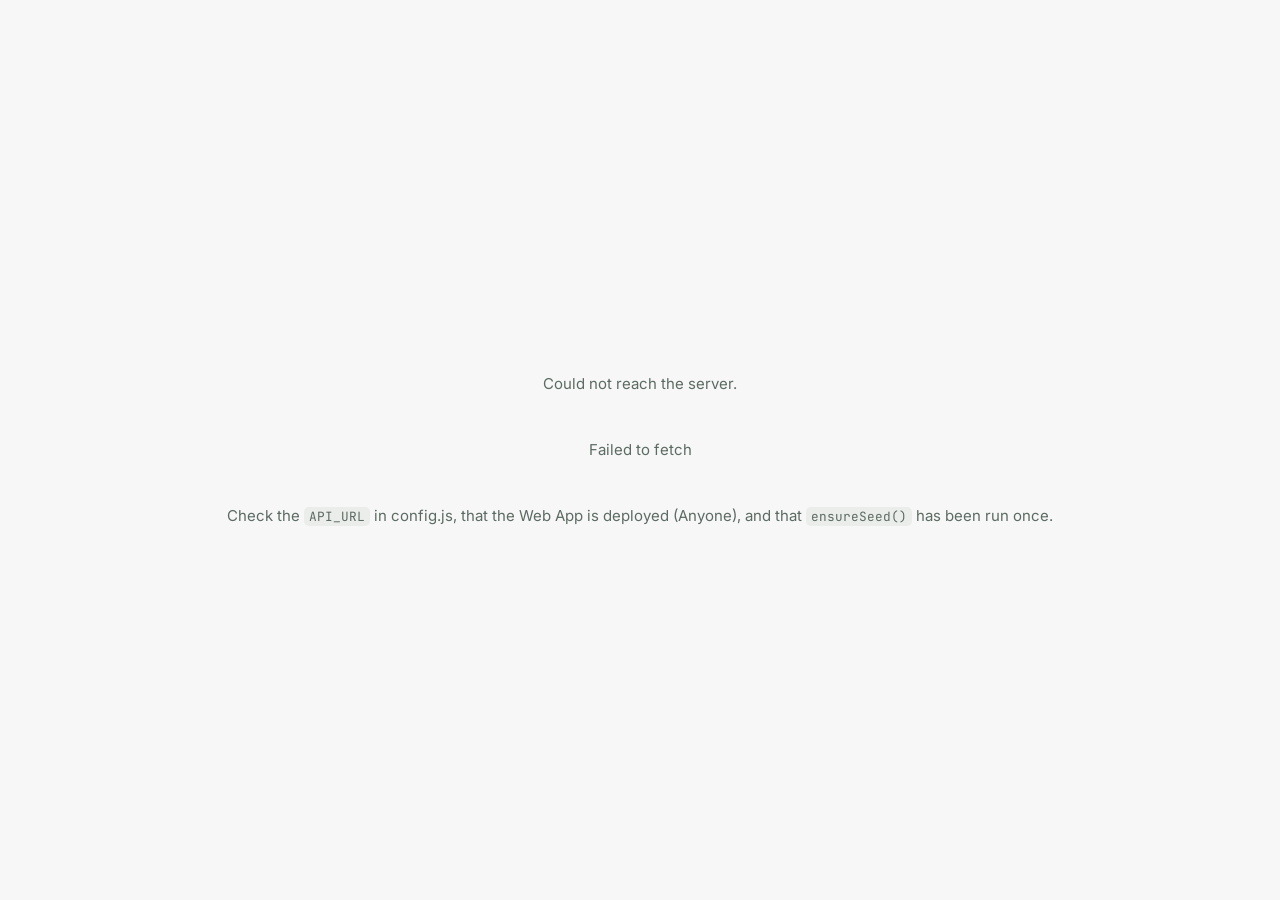
==== web/index.html @ 45da3097 "Nexus Lite: POS/inventory app with Cloudflare-ready frontend split Apps Script + Google Sheet backen" ====
<!DOCTYPE html>
<html lang="en">
<head>
  <meta charset="utf-8">
  <title>Nexus Lite</title>
  <meta name="viewport" content="width=device-width, initial-scale=1, maximum-scale=1, viewport-fit=cover">
  <meta name="theme-color" content="#0E6E4E">
  <meta name="description" content="Point of sale + inventory for your shop.">
  <link rel="preconnect" href="https://fonts.googleapis.com">
  <link rel="preconnect" href="https://fonts.gstatic.com" crossorigin>
  <link href="https://fonts.googleapis.com/css2?family=Inter:wght@400;500;600;700&family=Space+Grotesk:wght@500;600;700&family=JetBrains+Mono:wght@400;600&display=swap" rel="stylesheet">
  <link rel="stylesheet" href="styles.css">
</head>
<body>
  <div id="app"><div class="boot"><div class="spinner"></div><p>Opening the till…</p></div></div>
  <div id="toast" class="toast"></div>
  <script src="config.js"></script>
  <script src="app.js"></script>
</body>
</html>
---- web/styles.css ----
/* =========================================================================
   Nexus Lite — "Market Ledger" theme
   Pine-green commerce identity · money set as tabular hero figures ·
   receipt-tape motif on the cart & receipt. Mobile-first.
   ========================================================================= */

:root {
  /* surfaces */
  --background:#F6F7F6; --card:#FFFFFF; --popover:#FFFFFF; --muted:#EAEDE9;
  /* ink */
  --foreground:#16201C; --card-foreground:#16201C; --popover-foreground:#16201C;
  --muted-foreground:#5C6B63;
  /* brand */
  --primary:#0E6E4E; --primary-foreground:#FFFFFF; --primary-strong:#0A553D;
  --accent:#F4E4C4; --accent-foreground:#5A3F0B; --accent-solid:#E0A33E;
  /* lines + controls */
  --border:#DCE1DA; --input:#C9D0CA; --ring:#0E6E4E;
  --secondary:#E7ECE7; --secondary-foreground:#1E2B25;
  /* status */
  --destructive:#C0362C; --destructive-foreground:#FFFFFF;
  --success:#0E6E4E; --warning:#B9791F;
  /* sidebar — a deep ink-green slab; the signature anchor */
  --sidebar:#11261E; --sidebar-foreground:#C3D2C8; --sidebar-muted:#7E9389;
  --sidebar-border:#1E3A2D; --sidebar-hover:rgba(255,255,255,.07);
  --sidebar-active:#0E6E4E; --sidebar-active-foreground:#FFFFFF;
  /* charts */
  --chart-1:#0E6E4E; --chart-2:#2E8B63; --chart-3:#62A985; --chart-4:#E0A33E; --chart-5:#B9791F;
  /* shape + type */
  --radius:10px; --shadow-opacity:.07;
  --font-sans:"Inter",system-ui,sans-serif;
  --font-display:"Space Grotesk","Inter",sans-serif;
  --font-mono:"JetBrains Mono",ui-monospace,monospace;
}
.dark {
  --background:#0C1411; --card:#13201B; --popover:#16241D; --muted:#16241D;
  --foreground:#E6EDE9; --card-foreground:#E6EDE9; --popover-foreground:#E6EDE9;
  --muted-foreground:#94A89D;
  --primary:#36C28C; --primary-foreground:#06140E; --primary-strong:#2AA877;
  --accent:#2E2616; --accent-foreground:#F0CE86; --accent-solid:#E8B45A;
  --border:#22382C; --input:#2A4034; --ring:#36C28C;
  --secondary:#1B2A22; --secondary-foreground:#D6E2DA;
  --destructive:#E5675C; --destructive-foreground:#1A0B09;
  --success:#36C28C; --warning:#E8B45A;
  --sidebar:#0A120E; --sidebar-foreground:#B6C6BC; --sidebar-muted:#6E837A;
  --sidebar-border:#1A2C22; --sidebar-hover:rgba(255,255,255,.05);
  --sidebar-active:#0E6E4E; --sidebar-active-foreground:#FFFFFF;
  --chart-1:#36C28C; --chart-2:#2AA877; --chart-3:#62A985; --chart-4:#E8B45A; --chart-5:#C79A4A;
  --shadow-opacity:.4;
}

* { box-sizing:border-box; }
html,body { height:100%; }
body {
  margin:0; font-family:var(--font-sans); font-size:15px; line-height:1.45;
  background:var(--background); color:var(--foreground);
  -webkit-font-smoothing:antialiased; text-rendering:optimizeLegibility;
}
a { color:inherit; text-decoration:none; }
h1 { font-family:var(--font-display); font-size:1.45rem; font-weight:700; letter-spacing:-.02em; margin:0; }
h2 { font-family:var(--font-display); font-size:1.02rem; font-weight:600; letter-spacing:-.01em; margin:0; }
code { font-family:var(--font-mono); background:var(--muted); padding:1px 5px; border-radius:5px; font-size:.85em; }
.mono { font-family:var(--font-mono); }
.muted { color:var(--muted-foreground); }
.spacer { flex:1; }
hr { border:0; border-top:1px dashed var(--border); margin:10px 0; }

/* tabular money figures — the personality of the app */
.num, .stat, .hero-amt, .charge-amt { font-variant-numeric:tabular-nums; }

/* boot + spinner ---------------------------------------------------------- */
.boot { min-height:100vh; display:flex; flex-direction:column; align-items:center;
  justify-content:center; gap:14px; color:var(--muted-foreground); padding:24px; text-align:center; }
.spinner { width:30px; height:30px; border:3px solid var(--border); border-top-color:var(--primary);
  border-radius:50%; animation:spin .8s linear infinite; }
@keyframes spin { to { transform:rotate(360deg); } }

/* buttons ----------------------------------------------------------------- */
.btn { display:inline-flex; align-items:center; justify-content:center; gap:7px; height:42px;
  padding:0 18px; border-radius:var(--radius); border:1px solid transparent; font:inherit;
  font-weight:600; cursor:pointer; white-space:nowrap; background:var(--secondary);
  color:var(--secondary-foreground); transition:filter .12s, background .12s, border-color .12s; }
.btn:hover { filter:brightness(.97); }
.btn:active { transform:translateY(1px); }
.btn:disabled { opacity:.5; cursor:not-allowed; }
.btn-primary { background:var(--primary); color:var(--primary-foreground); box-shadow:0 1px 0 var(--primary-strong); }
.btn-primary:hover { background:var(--primary-strong); filter:none; }
.btn-ghost { background:transparent; border-color:var(--border); color:var(--foreground); }
.btn-ghost:hover { background:var(--muted); }
.btn-danger { background:var(--destructive); color:var(--destructive-foreground); }
.btn-sm { height:34px; padding:0 12px; font-size:.86rem; }
.btn-block { width:100%; }
.icon-btn { display:inline-grid; place-items:center; background:transparent; border:none;
  border-radius:9px; width:40px; height:40px; font-size:18px; cursor:pointer; color:inherit; }
.icon-btn:hover { background:var(--muted); }

/* inputs ------------------------------------------------------------------ */
.input, select.input, textarea.input { width:100%; height:42px; padding:0 12px; font:inherit;
  border:1px solid var(--input); border-radius:var(--radius); background:var(--card);
  color:var(--foreground); }
textarea.input { height:auto; padding:10px 12px; min-height:72px; }
.input:focus { outline:none; border-color:var(--ring);
  box-shadow:0 0 0 3px color-mix(in srgb,var(--ring) 28%,transparent); }
.input::placeholder { color:var(--muted-foreground); opacity:.7; }
.label { display:block; font-size:.74rem; font-weight:600; text-transform:uppercase;
  letter-spacing:.05em; color:var(--muted-foreground); margin-bottom:6px; }
.field { margin-bottom:14px; }
.grid2 { display:grid; grid-template-columns:1fr 1fr; gap:14px; }
@media (max-width:520px){ .grid2 { grid-template-columns:1fr; } }

/* badges + chips ---------------------------------------------------------- */
.badge { display:inline-flex; align-items:center; gap:4px; padding:3px 10px; border-radius:999px;
  font-size:.7rem; font-weight:600; letter-spacing:.02em; background:var(--muted); color:var(--muted-foreground); }
.badge.ok { background:color-mix(in srgb,var(--success) 16%,transparent); color:var(--success); }
.badge.warn { background:color-mix(in srgb,var(--accent-solid) 22%,transparent); color:var(--warning); }
.badge.bad { background:color-mix(in srgb,var(--destructive) 16%,transparent); color:var(--destructive); }
.chip { display:inline-flex; align-items:center; height:34px; padding:0 14px; border-radius:999px;
  border:1px solid var(--border); background:var(--card); color:var(--muted-foreground);
  cursor:pointer; font-size:.85rem; font-weight:500; white-space:nowrap; }
.chip:hover { border-color:var(--primary); }
.chip.active { background:var(--primary); color:var(--primary-foreground); border-color:var(--primary); }

/* cards ------------------------------------------------------------------- */
.card { background:var(--card); color:var(--card-foreground); border:1px solid var(--border);
  border-radius:var(--radius); padding:18px;
  box-shadow:0 1px 2px hsl(150 20% 10% / var(--shadow-opacity)),
             0 8px 24px -16px hsl(150 20% 10% / var(--shadow-opacity)); }
.card + .card { margin-top:16px; }
.card h2 { margin-bottom:12px; }
.row { display:flex; align-items:center; justify-content:space-between; gap:12px; padding:10px 0;
  border-bottom:1px solid var(--border); }
.row:last-child { border-bottom:0; }

/* stat cards — small uppercase label over a big tabular figure ------------ */
.stat-grid { display:grid; grid-template-columns:repeat(auto-fit,minmax(150px,1fr)); gap:14px; margin-bottom:16px; }
.stat-card { position:relative; overflow:hidden; padding:16px 18px; }
.stat-card::before { content:""; position:absolute; left:0; top:0; bottom:0; width:4px; background:var(--chart-1); }
.stat-card.tone-amber::before { background:var(--accent-solid); }
.stat-card.tone-red::before { background:var(--destructive); }
.stat-label { font-size:.72rem; font-weight:600; text-transform:uppercase; letter-spacing:.06em;
  color:var(--muted-foreground); }
.stat { font-family:var(--font-display); font-size:1.7rem; font-weight:700; letter-spacing:-.02em; margin-top:4px; }

/* dashboard hero — the big "today" readout -------------------------------- */
.hero { position:relative; overflow:hidden; padding:24px; background:var(--primary);
  color:var(--primary-foreground); border-color:transparent; }
.hero .stat-label { color:color-mix(in srgb,var(--primary-foreground) 78%,transparent); }
.hero-money { display:flex; align-items:baseline; gap:10px; margin-top:6px; flex-wrap:wrap; }
.hero-cur { font-family:var(--font-mono); font-size:.95rem; font-weight:600; opacity:.8; }
.hero-amt { font-family:var(--font-display); font-weight:700; font-size:clamp(2.2rem,9vw,3.4rem);
  line-height:1; letter-spacing:-.03em; }
.hero-sub { display:flex; gap:22px; margin-top:18px; flex-wrap:wrap; }
.hero-sub div { font-size:.82rem; color:color-mix(in srgb,var(--primary-foreground) 80%,transparent); }
.hero-sub strong { display:block; font-family:var(--font-display); font-size:1.05rem; font-weight:600; }

/* tables ------------------------------------------------------------------ */
.table-wrap { border:1px solid var(--border); border-radius:var(--radius); overflow:hidden; background:var(--card); }
.table { width:100%; border-collapse:collapse; }
.table th { text-align:left; font-size:.68rem; text-transform:uppercase; letter-spacing:.06em;
  font-weight:600; color:var(--muted-foreground); padding:11px 14px; background:var(--muted);
  border-bottom:1px solid var(--border); }
.table td { padding:13px 14px; border-bottom:1px solid var(--border); }
.table tbody tr:last-child td { border-bottom:0; }
.table tr:hover td { background:color-mix(in srgb,var(--primary) 5%,transparent); }

/* login ------------------------------------------------------------------- */
.auth { min-height:100vh; display:flex; align-items:center; justify-content:center; padding:24px;
  background:
    radial-gradient(120% 80% at 50% -20%, color-mix(in srgb,var(--primary) 12%,transparent), transparent 60%),
    var(--background); }
.auth-card { width:100%; max-width:380px; position:relative; padding-top:26px; }
/* perforated receipt edge along the top of the login card */
.auth-card::before { content:""; position:absolute; left:0; right:0; top:0; height:10px;
  background:radial-gradient(circle at 6px -2px, transparent 5px, var(--card) 5px) repeat-x;
  background-size:14px 10px; }
.auth-logo { width:52px; height:52px; border-radius:14px; background:var(--primary);
  color:var(--primary-foreground); display:grid; place-items:center; font-family:var(--font-display);
  font-weight:700; font-size:24px; margin:0 auto 16px; box-shadow:0 4px 14px -4px var(--primary); }
.auth h1 { text-align:center; margin-bottom:4px; }
.auth .sub { text-align:center; margin-bottom:20px; }
.link { color:var(--primary); cursor:pointer; font-size:.88rem; font-weight:500; }
.link:hover { text-decoration:underline; }

/* app layout -------------------------------------------------------------- */
#app.app { min-height:100vh; display:grid; grid-template-columns:1fr; }
.sidebar { display:none; }
.main { min-width:0; display:flex; flex-direction:column; min-height:100vh; }
.topbar { position:sticky; top:0; z-index:20; display:flex; align-items:center; gap:10px; height:58px;
  padding:0 14px; background:color-mix(in srgb,var(--card) 88%,transparent);
  backdrop-filter:saturate(1.4) blur(8px); border-bottom:1px solid var(--border); }
.biz { font-family:var(--font-display); font-weight:600; }
.who { font-size:.76rem; color:var(--muted-foreground); }
.only-desktop { display:none; }
@media (min-width:1024px){ .only-desktop { display:inline; } }
.view { flex:1; padding:18px 16px; padding-bottom:96px; max-width:1180px; width:100%; margin:0 auto; }
.view-head { display:flex; align-items:center; gap:12px; margin-bottom:18px; flex-wrap:wrap; }
.view-head .spacer { flex:1; }
.toolbar { display:flex; gap:8px; margin-bottom:16px; flex-wrap:wrap; }

/* sidebar nav ------------------------------------------------------------- */
.brand { display:flex; align-items:center; gap:11px; padding:20px 18px; font-family:var(--font-display);
  font-weight:700; color:#fff; letter-spacing:-.01em; }
.brand-mark { width:34px; height:34px; display:grid; place-items:center; border-radius:9px;
  background:var(--primary); color:#fff; font-size:18px; }
.nav { display:flex; flex-direction:column; gap:3px; padding:6px 12px; }
.nav-item { display:flex; align-items:center; gap:12px; padding:11px 13px; border-radius:9px;
  color:var(--sidebar-foreground); font-weight:500; cursor:pointer; transition:background .12s, color .12s; }
.nav-item:hover { background:var(--sidebar-hover); color:#fff; }
.nav-item.active { background:var(--sidebar-active); color:var(--sidebar-active-foreground); font-weight:600; }
.nav-ico { width:22px; text-align:center; font-size:17px; }
.side-foot { margin-top:auto; padding:16px 18px; font-size:.72rem; color:var(--sidebar-muted);
  border-top:1px solid var(--sidebar-border); }

/* bottom nav (mobile) ----------------------------------------------------- */
.bottom-nav { position:fixed; left:0; right:0; bottom:0; z-index:30; display:flex; background:var(--card);
  border-top:1px solid var(--border); padding-bottom:env(safe-area-inset-bottom); }
.bn-item { flex:1; display:flex; flex-direction:column; align-items:center; gap:3px; padding:9px 0;
  color:var(--muted-foreground); font-size:18px; cursor:pointer; }
.bn-item small { font-size:.62rem; font-weight:500; }
.bn-item.active { color:var(--primary); }
.backdrop { display:none; }

@media (min-width:1024px) {
  #app.app { grid-template-columns:236px 1fr; }
  .sidebar { display:flex; flex-direction:column; position:sticky; top:0; align-self:start; height:100vh;
    background:var(--sidebar); border-right:1px solid var(--sidebar-border); overflow-y:auto; }
  .bottom-nav { display:none; }
  .view { padding:28px; padding-bottom:28px; }
  .only-mobile { display:none !important; }
}
@media (max-width:1023px) {
  #app.app.nav-open .sidebar { display:flex; flex-direction:column; position:fixed; top:0; left:0; bottom:0;
    width:260px; z-index:50; background:var(--sidebar); border-right:1px solid var(--sidebar-border); overflow-y:auto; }
  #app.app.nav-open .backdrop { display:block; position:fixed; inset:0; background:hsl(150 30% 4% / .5); z-index:45; }
}

/* POS --------------------------------------------------------------------- */
.pos { display:grid; grid-template-columns:1fr; gap:16px; }
.pos-products { display:grid; grid-template-columns:repeat(auto-fill,minmax(132px,1fr)); gap:12px; }
.tile { background:var(--card); border:1px solid var(--border); border-radius:var(--radius); padding:11px;
  cursor:pointer; text-align:left; display:flex; flex-direction:column; gap:7px;
  transition:border-color .12s, transform .08s; }
.tile:hover { border-color:var(--primary); }
.tile:active { transform:scale(.98); }
.tile .ph { aspect-ratio:1; border-radius:8px; background:var(--muted); display:grid; place-items:center;
  font-size:26px; overflow:hidden; }
.tile .ph img { width:100%; height:100%; object-fit:cover; }
.tile .nm { font-size:.84rem; font-weight:500; line-height:1.25; }
.tile .pr { font-family:var(--font-display); font-weight:700; font-size:.92rem; font-variant-numeric:tabular-nums; }
.tile .st { font-size:.7rem; color:var(--muted-foreground); }
.tile.out { opacity:.55; }

/* cart — styled like a receipt on tape */
.cart { background:var(--card); border:1px solid var(--border); border-radius:var(--radius);
  padding:16px; position:relative; }
.cart::before { content:""; position:absolute; left:0; right:0; top:-1px; height:9px;
  background:radial-gradient(circle at 6px 9px, var(--background) 5px, transparent 5px) repeat-x;
  background-size:13px 9px; }
.cart h2 { display:flex; align-items:center; gap:8px; margin-bottom:6px; }
.cart-item { display:flex; align-items:center; gap:8px; padding:10px 0; border-bottom:1px dashed var(--border); }
.cart-item .ci-name { font-size:.88rem; font-weight:500; }
.cart-item .ci-price { font-family:var(--font-mono); font-size:.76rem; color:var(--muted-foreground); }
.qtybtn { width:30px; height:30px; border-radius:8px; border:1px solid var(--border); background:var(--muted);
  cursor:pointer; font-size:16px; line-height:1; color:inherit; }
.qtybtn:hover { border-color:var(--primary); }
.cart .row strong { font-family:var(--font-display); font-variant-numeric:tabular-nums; }
.charge { margin-top:12px; height:50px; font-size:1rem; }
.charge-amt { font-family:var(--font-display); font-variant-numeric:tabular-nums; }
.cart-cta { position:fixed; left:0; right:0; bottom:0; z-index:35; padding:10px 14px;
  padding-bottom:calc(10px + env(safe-area-inset-bottom)); background:var(--card);
  border-top:1px solid var(--border); }
@media (min-width:1024px){
  .pos { grid-template-columns:1fr 372px; align-items:start; }
  .cart { position:sticky; top:74px; }
  .cart-cta { display:none; }
}

/* modal + sheet ----------------------------------------------------------- */
.modal-bg { position:fixed; inset:0; background:hsl(150 30% 4% / .55); z-index:60; display:flex;
  align-items:flex-end; justify-content:center; padding:0; animation:fade .15s ease; }
.modal { background:var(--card); color:var(--card-foreground); width:100%; max-width:520px; max-height:92vh;
  overflow-y:auto; border-radius:18px 18px 0 0; padding:20px; animation:rise .2s ease; }
.modal-head { display:flex; align-items:center; gap:10px; margin-bottom:14px; }
.modal-head h2 { font-size:1.1rem; }
@keyframes fade { from { opacity:0; } }
@keyframes rise { from { transform:translateY(24px); } }
@media (min-width:640px){
  .modal-bg { align-items:center; padding:20px; }
  .modal { border-radius:14px; }
  @keyframes rise { from { transform:translateY(12px) scale(.98); opacity:.6; } }
}

/* toast ------------------------------------------------------------------- */
.toast { position:fixed; left:50%; bottom:96px; transform:translateX(-50%) translateY(18px); z-index:100;
  background:var(--foreground); color:var(--background); padding:11px 18px; border-radius:999px;
  font-size:.86rem; font-weight:500; opacity:0; pointer-events:none; transition:.2s; max-width:90vw;
  box-shadow:0 10px 30px -8px hsl(150 30% 4% / .4); }
.toast.show { opacity:1; transform:translateX(-50%) translateY(0); }
.toast.err { background:var(--destructive); color:#fff; }
@media (min-width:1024px){ .toast { bottom:28px; } }

/* charts + misc ----------------------------------------------------------- */
.empty { text-align:center; color:var(--muted-foreground); padding:52px 16px; }
.bars { display:flex; align-items:flex-end; gap:7px; height:130px; }
.bar-col { flex:1; display:flex; flex-direction:column; justify-content:flex-end; gap:5px; }
.bar { width:100%; background:linear-gradient(var(--chart-2),var(--chart-1)); border-radius:6px 6px 0 0; min-height:3px; }
.bar-lbl { text-align:center; color:var(--muted-foreground); font-size:.6rem; font-family:var(--font-mono); }
.cards-list { display:flex; flex-direction:column; gap:10px; }

/* searchable category combobox */
.combo { position:relative; }
.combo-pop { position:absolute; z-index:40; top:calc(100% + 4px); left:0; right:0; background:var(--popover);
  border:1px solid var(--border); border-radius:var(--radius); box-shadow:0 12px 30px -10px hsl(150 30% 4% / .35);
  max-height:240px; overflow-y:auto; }
.combo-opt { padding:10px 13px; cursor:pointer; font-size:.9rem; }
.combo-opt:hover { background:var(--muted); }

/* receipt — full receipt-tape treatment */
#receipt { font-family:var(--font-mono); font-size:.84rem; background:var(--card);
  padding:18px 16px; border-radius:10px; position:relative; }
#receipt .r-center { text-align:center; }
#receipt .r-line { display:flex; justify-content:space-between; gap:10px; padding:3px 0; }
#receipt .r-rule { border-top:1px dashed var(--border); margin:8px 0; }
#receipt .r-biz { font-family:var(--font-display); font-size:1.05rem; font-weight:700; }

@media print {
  body * { visibility:hidden; }
  #receipt, #receipt * { visibility:visible; }
  #receipt { position:absolute; left:0; top:0; width:100%; border:0; padding:0; background:#fff; color:#000; }
}

@media (prefers-reduced-motion: reduce) {
  * { animation-duration:.001ms !important; transition-duration:.001ms !important; }
}
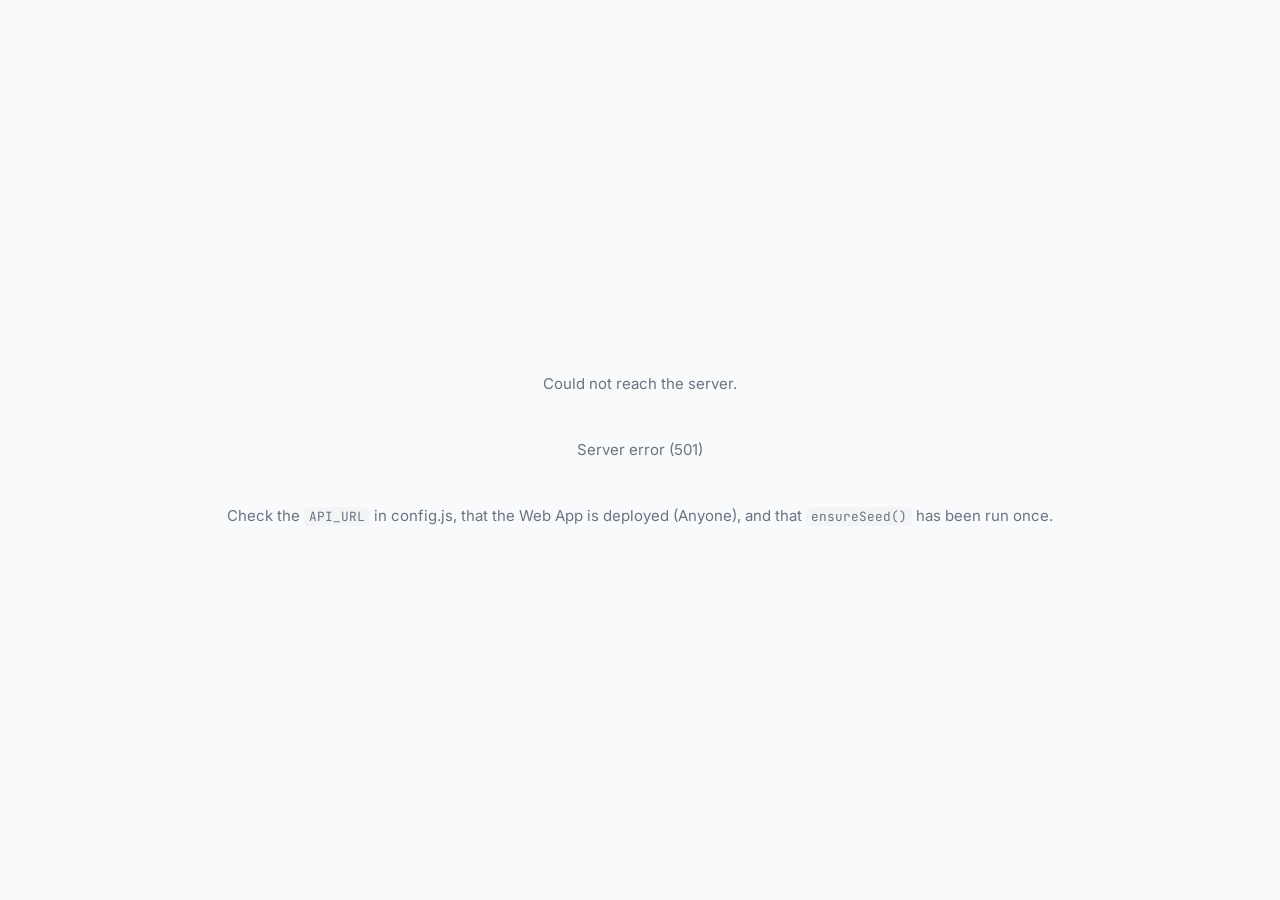
==== commit 16ba8c1c: "Add favicon (indigo monogram) + fix theme-color to indigo - web/favicon.svg: indigo rounded-square "" ====
--- a/web/index.html
+++ b/web/index.html
@@ -4,8 +4,10 @@
   <meta charset="utf-8">
   <title>Nexus Lite</title>
   <meta name="viewport" content="width=device-width, initial-scale=1, maximum-scale=1, viewport-fit=cover">
-  <meta name="theme-color" content="#0E6E4E">
+  <meta name="theme-color" content="#6366f1">
   <meta name="description" content="Point of sale + inventory for your shop.">
+  <link rel="icon" type="image/svg+xml" href="favicon.svg">
+  <link rel="apple-touch-icon" href="favicon.svg">
   <link rel="preconnect" href="https://fonts.googleapis.com">
   <link rel="preconnect" href="https://fonts.gstatic.com" crossorigin>
   <link href="https://fonts.googleapis.com/css2?family=Inter:wght@400;500;600;700&family=Space+Grotesk:wght@500;600;700&family=JetBrains+Mono:wght@400;600&display=swap" rel="stylesheet">
--- a/web/styles.css
+++ b/web/styles.css
@@ -6,45 +6,45 @@
 
 :root {
   /* surfaces */
-  --background:#F6F7F6; --card:#FFFFFF; --popover:#FFFFFF; --muted:#EAEDE9;
+  --background:#f8fafc; --card:#ffffff; --popover:#ffffff; --muted:#f3f4f6;
   /* ink */
-  --foreground:#16201C; --card-foreground:#16201C; --popover-foreground:#16201C;
-  --muted-foreground:#5C6B63;
-  /* brand */
-  --primary:#0E6E4E; --primary-foreground:#FFFFFF; --primary-strong:#0A553D;
-  --accent:#F4E4C4; --accent-foreground:#5A3F0B; --accent-solid:#E0A33E;
+  --foreground:#1e293b; --card-foreground:#1e293b; --popover-foreground:#1e293b;
+  --muted-foreground:#6b7280;
+  /* brand (indigo) */
+  --primary:#6366f1; --primary-foreground:#ffffff; --primary-strong:#4f46e5;
+  --accent:#e0e7ff; --accent-foreground:#3730a3; --accent-solid:#f59e0b;
   /* lines + controls */
-  --border:#DCE1DA; --input:#C9D0CA; --ring:#0E6E4E;
-  --secondary:#E7ECE7; --secondary-foreground:#1E2B25;
+  --border:#e2e8f0; --input:#d1d5db; --ring:#6366f1;
+  --secondary:#eceef3; --secondary-foreground:#334155;
   /* status */
-  --destructive:#C0362C; --destructive-foreground:#FFFFFF;
-  --success:#0E6E4E; --warning:#B9791F;
-  /* sidebar — a deep ink-green slab; the signature anchor */
-  --sidebar:#11261E; --sidebar-foreground:#C3D2C8; --sidebar-muted:#7E9389;
-  --sidebar-border:#1E3A2D; --sidebar-hover:rgba(255,255,255,.07);
-  --sidebar-active:#0E6E4E; --sidebar-active-foreground:#FFFFFF;
+  --destructive:#ef4444; --destructive-foreground:#ffffff;
+  --success:#16a34a; --warning:#d97706;
+  /* sidebar — light slab, indigo active pill */
+  --sidebar:#f5f6fa; --sidebar-foreground:#334155; --sidebar-muted:#94a3b8;
+  --sidebar-border:#e5e7eb; --sidebar-hover:rgba(99,102,241,.10);
+  --sidebar-active:#6366f1; --sidebar-active-foreground:#ffffff;
   /* charts */
-  --chart-1:#0E6E4E; --chart-2:#2E8B63; --chart-3:#62A985; --chart-4:#E0A33E; --chart-5:#B9791F;
+  --chart-1:#6366f1; --chart-2:#4f46e5; --chart-3:#4338ca; --chart-4:#818cf8; --chart-5:#a5b4fc;
   /* shape + type */
-  --radius:10px; --shadow-opacity:.07;
+  --radius:10px; --shadow-opacity:.06;
   --font-sans:"Inter",system-ui,sans-serif;
   --font-display:"Space Grotesk","Inter",sans-serif;
   --font-mono:"JetBrains Mono",ui-monospace,monospace;
 }
 .dark {
-  --background:#0C1411; --card:#13201B; --popover:#16241D; --muted:#16241D;
-  --foreground:#E6EDE9; --card-foreground:#E6EDE9; --popover-foreground:#E6EDE9;
-  --muted-foreground:#94A89D;
-  --primary:#36C28C; --primary-foreground:#06140E; --primary-strong:#2AA877;
-  --accent:#2E2616; --accent-foreground:#F0CE86; --accent-solid:#E8B45A;
-  --border:#22382C; --input:#2A4034; --ring:#36C28C;
-  --secondary:#1B2A22; --secondary-foreground:#D6E2DA;
-  --destructive:#E5675C; --destructive-foreground:#1A0B09;
-  --success:#36C28C; --warning:#E8B45A;
-  --sidebar:#0A120E; --sidebar-foreground:#B6C6BC; --sidebar-muted:#6E837A;
-  --sidebar-border:#1A2C22; --sidebar-hover:rgba(255,255,255,.05);
-  --sidebar-active:#0E6E4E; --sidebar-active-foreground:#FFFFFF;
-  --chart-1:#36C28C; --chart-2:#2AA877; --chart-3:#62A985; --chart-4:#E8B45A; --chart-5:#C79A4A;
+  --background:#0f172a; --card:#1e293b; --popover:#1e293b; --muted:#172033;
+  --foreground:#e2e8f0; --card-foreground:#e2e8f0; --popover-foreground:#e2e8f0;
+  --muted-foreground:#9ca3af;
+  --primary:#818cf8; --primary-foreground:#0f172a; --primary-strong:#6366f1;
+  --accent:#374151; --accent-foreground:#c7d2fe; --accent-solid:#f59e0b;
+  --border:#334155; --input:#4b5563; --ring:#818cf8;
+  --secondary:#334155; --secondary-foreground:#e2e8f0;
+  --destructive:#ef4444; --destructive-foreground:#0f172a;
+  --success:#22c55e; --warning:#f59e0b;
+  --sidebar:#111827; --sidebar-foreground:#cbd5e1; --sidebar-muted:#64748b;
+  --sidebar-border:#1f2937; --sidebar-hover:rgba(255,255,255,.06);
+  --sidebar-active:#6366f1; --sidebar-active-foreground:#ffffff;
+  --chart-1:#818cf8; --chart-2:#6366f1; --chart-3:#a5b4fc; --chart-4:#4f46e5; --chart-5:#c7d2fe;
   --shadow-opacity:.4;
 }
 
@@ -62,6 +62,16 @@
 .mono { font-family:var(--font-mono); }
 .muted { color:var(--muted-foreground); }
 .spacer { flex:1; }
+
+/* icons (Lucide, inline SVG) — inherit color via currentColor */
+.ico { width:20px; height:20px; flex:none; display:inline-block; vertical-align:-.18em; }
+.btn .ico { width:18px; height:18px; }
+.icon-btn .ico { width:20px; height:20px; vertical-align:middle; }
+.nav-ico { display:inline-flex; align-items:center; justify-content:center; }
+.nav-ico .ico, .bn-ico .ico { width:22px; height:22px; }
+.link .ico { width:15px; height:15px; }
+.tile .ph .ico { width:30px; height:30px; color:var(--muted-foreground); }
+.cart h2 .ico { width:19px; height:19px; }
 hr { border:0; border-top:1px dashed var(--border); margin:10px 0; }
 
 /* tabular money figures — the personality of the app */
@@ -191,20 +201,20 @@
 .who { font-size:.76rem; color:var(--muted-foreground); }
 .only-desktop { display:none; }
 @media (min-width:1024px){ .only-desktop { display:inline; } }
-.view { flex:1; padding:18px 16px; padding-bottom:96px; max-width:1180px; width:100%; margin:0 auto; }
+.view { flex:1; padding:18px 16px; padding-bottom:96px; width:100%; max-width:none; }
 .view-head { display:flex; align-items:center; gap:12px; margin-bottom:18px; flex-wrap:wrap; }
 .view-head .spacer { flex:1; }
 .toolbar { display:flex; gap:8px; margin-bottom:16px; flex-wrap:wrap; }
 
 /* sidebar nav ------------------------------------------------------------- */
 .brand { display:flex; align-items:center; gap:11px; padding:20px 18px; font-family:var(--font-display);
-  font-weight:700; color:#fff; letter-spacing:-.01em; }
+  font-weight:700; color:var(--sidebar-foreground); letter-spacing:-.01em; }
 .brand-mark { width:34px; height:34px; display:grid; place-items:center; border-radius:9px;
   background:var(--primary); color:#fff; font-size:18px; }
 .nav { display:flex; flex-direction:column; gap:3px; padding:6px 12px; }
 .nav-item { display:flex; align-items:center; gap:12px; padding:11px 13px; border-radius:9px;
   color:var(--sidebar-foreground); font-weight:500; cursor:pointer; transition:background .12s, color .12s; }
-.nav-item:hover { background:var(--sidebar-hover); color:#fff; }
+.nav-item:hover { background:var(--sidebar-hover); color:var(--foreground); }
 .nav-item.active { background:var(--sidebar-active); color:var(--sidebar-active-foreground); font-weight:600; }
 .nav-ico { width:22px; text-align:center; font-size:17px; }
 .side-foot { margin-top:auto; padding:16px 18px; font-size:.72rem; color:var(--sidebar-muted);
@@ -224,7 +234,7 @@
   .sidebar { display:flex; flex-direction:column; position:sticky; top:0; align-self:start; height:100vh;
     background:var(--sidebar); border-right:1px solid var(--sidebar-border); overflow-y:auto; }
   .bottom-nav { display:none; }
-  .view { padding:28px; padding-bottom:28px; }
+  .view { padding:28px 36px; padding-bottom:36px; }
   .only-mobile { display:none !important; }
 }
 @media (max-width:1023px) {
@@ -259,6 +269,23 @@
 .cart-item { display:flex; align-items:center; gap:8px; padding:10px 0; border-bottom:1px dashed var(--border); }
 .cart-item .ci-name { font-size:.88rem; font-weight:500; }
 .cart-item .ci-price { font-family:var(--font-mono); font-size:.76rem; color:var(--muted-foreground); }
+.ci-price-wrap { display:flex; align-items:center; gap:5px; margin-top:4px; }
+.ci-cur { font-family:var(--font-mono); font-size:.72rem; color:var(--muted-foreground); }
+.ci-price-in { width:108px; height:30px; padding:0 8px; font-size:.82rem; }
+.ci-serial { height:30px; padding:0 8px; font-size:.78rem; margin-top:5px; }
+
+/* dashboard cards + quick actions */
+.dash-card-wrap + .dash-card-wrap { margin-top:16px; }
+.quick-actions { display:grid; grid-template-columns:repeat(auto-fit,minmax(150px,1fr)); gap:10px; }
+.quick-actions .btn { justify-content:flex-start; }
+
+/* invoice document */
+.invoice-doc { font-family:var(--font-sans); }
+.inv-head { display:flex; justify-content:space-between; gap:16px; align-items:flex-start; }
+.invoice-doc .r-biz { font-family:var(--font-display); font-size:1.1rem; font-weight:700; }
+.invoice-doc .table th, .invoice-doc .table td { padding:8px 8px; }
+.invoice-doc .r-line { display:flex; justify-content:space-between; padding:3px 0; }
+.invoice-doc .r-rule { border-top:1px dashed var(--border); margin:8px 0; }
 .qtybtn { width:30px; height:30px; border-radius:8px; border:1px solid var(--border); background:var(--muted);
   cursor:pointer; font-size:16px; line-height:1; color:inherit; }
 .qtybtn:hover { border-color:var(--primary); }
@@ -314,6 +341,27 @@
 .combo-opt { padding:10px 13px; cursor:pointer; font-size:.9rem; }
 .combo-opt:hover { background:var(--muted); }
 
+/* running-balance line chart */
+.line-chart { width:100%; height:150px; display:block; }
+.lc-area { fill:color-mix(in srgb,var(--primary) 13%,transparent); stroke:none; }
+.lc-line { fill:none; stroke:var(--primary); stroke-width:2; vector-effect:non-scaling-stroke;
+  stroke-linejoin:round; stroke-linecap:round; }
+.chart-foot { display:flex; justify-content:space-between; font-size:.66rem; color:var(--muted-foreground);
+  font-family:var(--font-mono); margin-top:6px; }
+
+/* cash ledger rows */
+.led { display:flex; align-items:center; gap:12px; padding:11px 0; border-bottom:1px solid var(--border); }
+.led:last-child { border-bottom:0; }
+.led-ico { width:34px; height:34px; border-radius:9px; display:grid; place-items:center; flex:none;
+  background:color-mix(in srgb,var(--success) 14%,transparent); color:var(--success); }
+.led-ico.out { background:color-mix(in srgb,var(--destructive) 14%,transparent); color:var(--destructive); }
+.led-amt { font-family:var(--font-display); font-variant-numeric:tabular-nums; font-weight:600; }
+.led-amt.in { color:var(--success); }
+.led-amt.out { color:var(--destructive); }
+
+/* receipt logo */
+.r-logo { display:block; max-width:120px; max-height:64px; margin:0 auto 8px; object-fit:contain; }
+
 /* receipt — full receipt-tape treatment */
 #receipt { font-family:var(--font-mono); font-size:.84rem; background:var(--card);
   padding:18px 16px; border-radius:10px; position:relative; }
